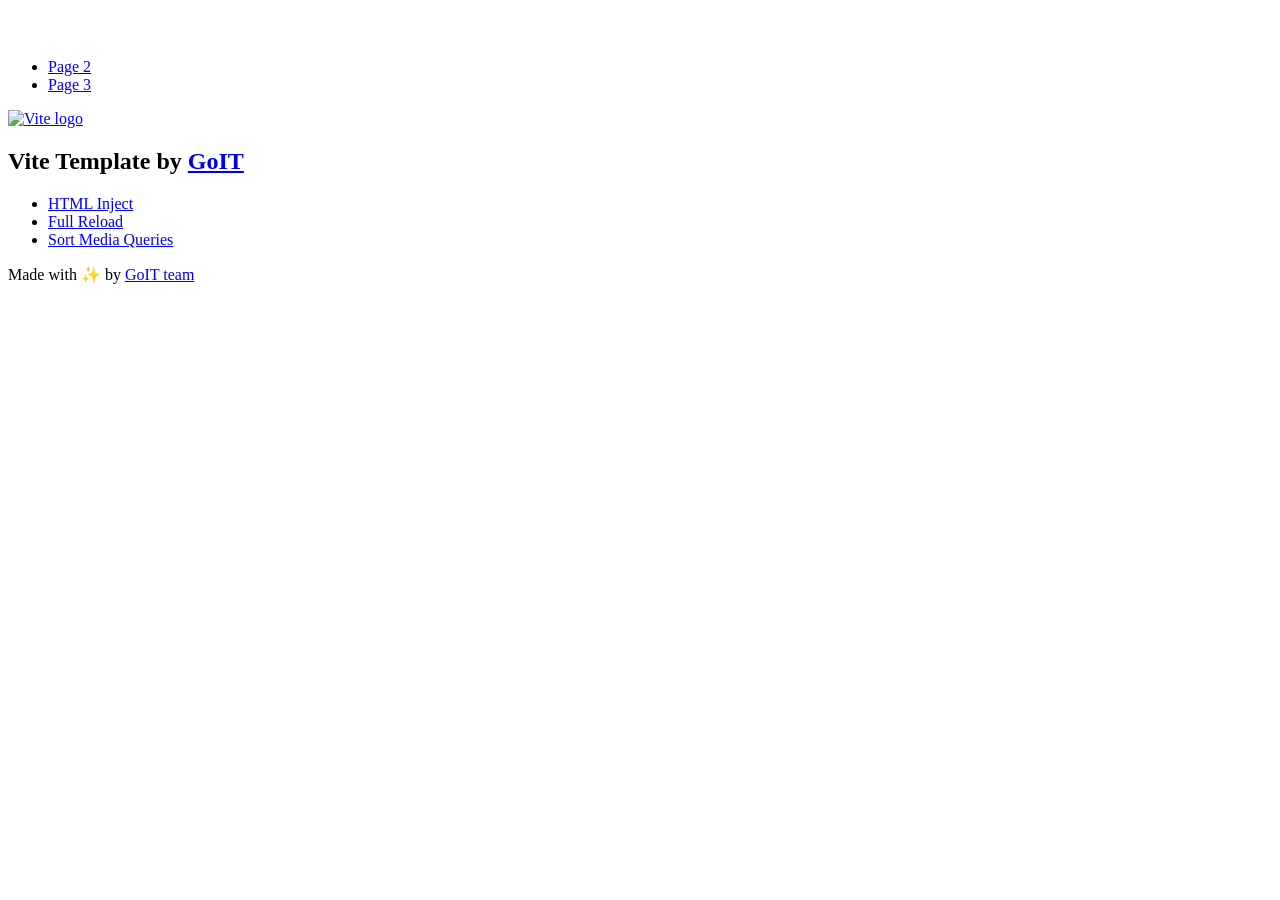
==== index.html @ f7ab64f5 "Deploying to gh-pages from @ OleksiiPodorozhko/goit-js-hw-11@0c2b2da6ecb2f6b1382808e6b8cc8e3afcb4ede" ====
<!DOCTYPE html>
<html lang="en">
  <head>
    <meta charset="UTF-8" />
    <link rel="icon" type="image/svg+xml" href="/goit-js-hw-11/favicon.svg" />
    <meta name="viewport" content="width=device-width, initial-scale=1.0" />
    <title>Vanilla App Template</title>
    <script type="module" crossorigin src="/goit-js-hw-11/index.js"></script>
    <link rel="stylesheet" crossorigin href="/goit-js-hw-11/assets/styles-DvPDDfy5.css">
  </head>
  <body>
    <header class="header">
  <div class="container">
    <nav class="nav">
      <a class="nav-logo" href="./index.html" aria-label="Site logo">
        <svg class="nav-logo-icon" width="100" height="30">
          <use href="/goit-js-hw-11/assets/sprite-E8vg0sBb.svg#logo"></use>
        </svg>
      </a>
      <ul class="nav-list">
        <li class="nav-item">
          <a class="nav-link {=$highlight-act}" href="./page-2.html">Page 2</a>
        </li>
        <li class="nav-item">
          <a class="nav-link {=$highlight-curr}" href="./page-3.html">Page 3</a>
        </li>
      </ul>
    </nav>
  </div>
</header>


    <main>
      <!-- Loads the specified .html file -->
      <section class="vite-promo">
  <div class="container">
    <div class="vite-promo-thumb">
      <a
        class="vite-promo-link"
        href="https://vitejs.dev/"
        target="_blank"
        rel="noopener noreferrer"
        aria-label="Link to Vite official website"
        title="Vite.js  build tool"
      >
        <!-- Path to images as from index.html file -->
        <img
          class="pic"
          src="/goit-js-hw-11/assets/vite-logo-9o_aqrTe.png"
          alt="Vite logo"
          width="640"
          height="640"
        />
      </a>
    </div>
    <h1 class="main-title">
      <span class="main-title-gradient">Vite</span>
      Template by
      <a
        class="main-title-link"
        href="https://github.com/goitacademy/vanilla-app-template"
        target="_blank"
        rel="noopener noreferrer"
      >
        GoIT
      </a>
    </h1>
  </div>
</section>

      <article class="badges">
  <div class="container">
    <ul class="badges-list">
      <li class="badges-item">
        <a
          class="badges-link"
          href="https://www.npmjs.com/package/vite-plugin-html-inject"
          target="_blank"
          rel="noopener noreferrer"
        >
          HTML Inject
        </a>
      </li>
      <li class="badges-item">
        <a
          class="badges-link"
          href="https://www.npmjs.com/package/vite-plugin-full-reload"
          target="_blank"
          rel="noopener noreferrer"
        >
          Full Reload
        </a>
      </li>
      <li class="badges-item">
        <a
          class="badges-link"
          href="https://www.npmjs.com/package/postcss-sort-media-queries"
          target="_blank"
          rel="noopener noreferrer"
        >
          Sort Media Queries
        </a>
      </li>
    </ul>
  </div>
</article>

    </main>

    <footer class="footer">
  <div class="container">
    <p class="footer-desc">
      Made with ✨ by
      <a
        class="footer-link"
        href="https://goit.global/ua/"
        target="_blank"
        rel="noopener noreferrer"
      >
        GoIT team
      </a>
    </p>
  </div>
</footer>


  </body>
</html>
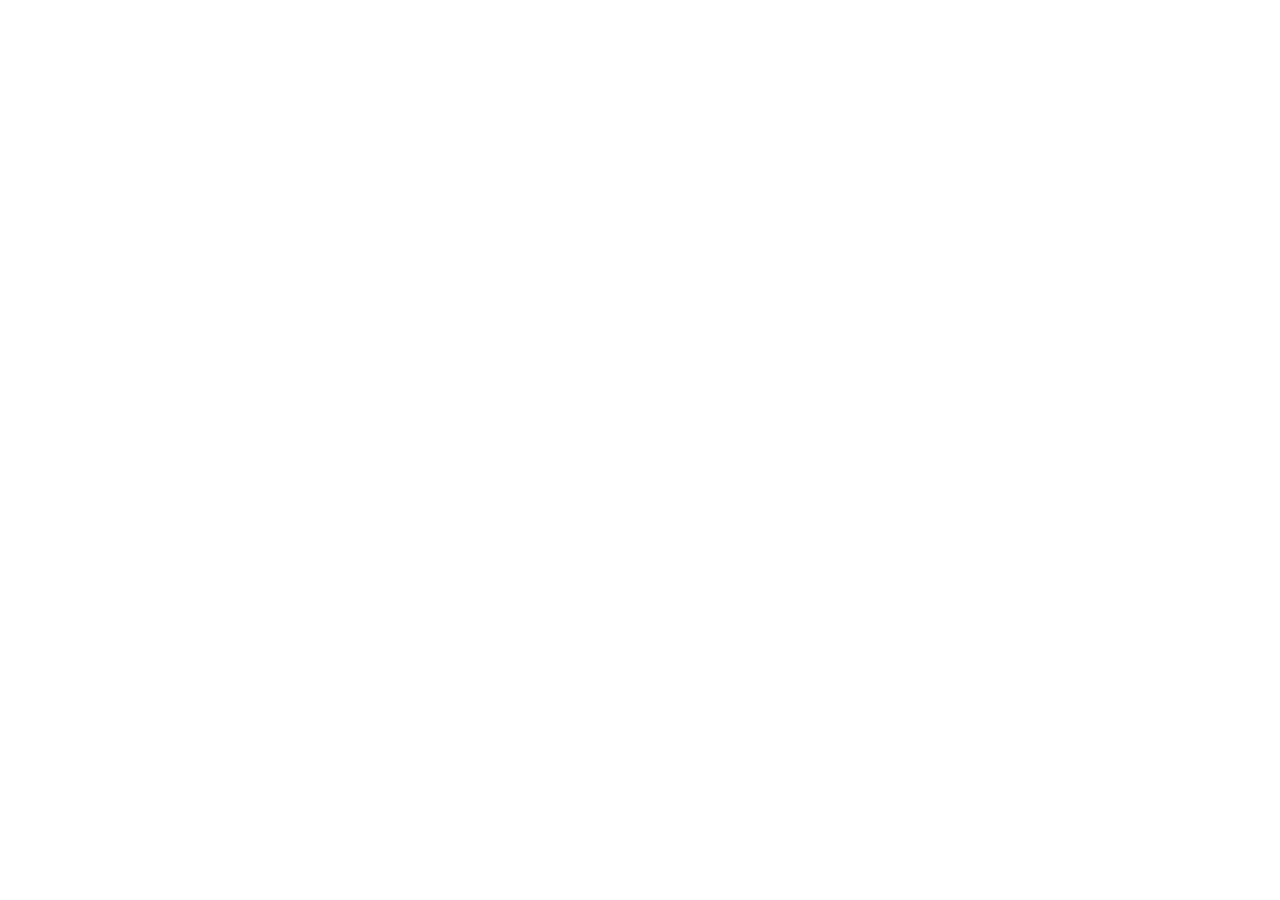
==== commit e5bbd76d: "Deploying to gh-pages from @ OleksiiPodorozhko/goit-js-hw-11@0a964da69c1fd33d38fe410c9b3bbf047459e9d" ====
--- a/index.html
+++ b/index.html
@@ -4,125 +4,11 @@
     <meta charset="UTF-8" />
     <link rel="icon" type="image/svg+xml" href="/goit-js-hw-11/favicon.svg" />
     <meta name="viewport" content="width=device-width, initial-scale=1.0" />
-    <title>Vanilla App Template</title>
+    <title>Homework 11</title>
     <script type="module" crossorigin src="/goit-js-hw-11/index.js"></script>
-    <link rel="stylesheet" crossorigin href="/goit-js-hw-11/assets/styles-DvPDDfy5.css">
+    <link rel="stylesheet" crossorigin href="/goit-js-hw-11/assets/index-JBlV7Krr.css">
   </head>
   <body>
-    <header class="header">
-  <div class="container">
-    <nav class="nav">
-      <a class="nav-logo" href="./index.html" aria-label="Site logo">
-        <svg class="nav-logo-icon" width="100" height="30">
-          <use href="/goit-js-hw-11/assets/sprite-E8vg0sBb.svg#logo"></use>
-        </svg>
-      </a>
-      <ul class="nav-list">
-        <li class="nav-item">
-          <a class="nav-link {=$highlight-act}" href="./page-2.html">Page 2</a>
-        </li>
-        <li class="nav-item">
-          <a class="nav-link {=$highlight-curr}" href="./page-3.html">Page 3</a>
-        </li>
-      </ul>
-    </nav>
-  </div>
-</header>
-
-
-    <main>
-      <!-- Loads the specified .html file -->
-      <section class="vite-promo">
-  <div class="container">
-    <div class="vite-promo-thumb">
-      <a
-        class="vite-promo-link"
-        href="https://vitejs.dev/"
-        target="_blank"
-        rel="noopener noreferrer"
-        aria-label="Link to Vite official website"
-        title="Vite.js  build tool"
-      >
-        <!-- Path to images as from index.html file -->
-        <img
-          class="pic"
-          src="/goit-js-hw-11/assets/vite-logo-9o_aqrTe.png"
-          alt="Vite logo"
-          width="640"
-          height="640"
-        />
-      </a>
-    </div>
-    <h1 class="main-title">
-      <span class="main-title-gradient">Vite</span>
-      Template by
-      <a
-        class="main-title-link"
-        href="https://github.com/goitacademy/vanilla-app-template"
-        target="_blank"
-        rel="noopener noreferrer"
-      >
-        GoIT
-      </a>
-    </h1>
-  </div>
-</section>
-
-      <article class="badges">
-  <div class="container">
-    <ul class="badges-list">
-      <li class="badges-item">
-        <a
-          class="badges-link"
-          href="https://www.npmjs.com/package/vite-plugin-html-inject"
-          target="_blank"
-          rel="noopener noreferrer"
-        >
-          HTML Inject
-        </a>
-      </li>
-      <li class="badges-item">
-        <a
-          class="badges-link"
-          href="https://www.npmjs.com/package/vite-plugin-full-reload"
-          target="_blank"
-          rel="noopener noreferrer"
-        >
-          Full Reload
-        </a>
-      </li>
-      <li class="badges-item">
-        <a
-          class="badges-link"
-          href="https://www.npmjs.com/package/postcss-sort-media-queries"
-          target="_blank"
-          rel="noopener noreferrer"
-        >
-          Sort Media Queries
-        </a>
-      </li>
-    </ul>
-  </div>
-</article>
-
-    </main>
-
-    <footer class="footer">
-  <div class="container">
-    <p class="footer-desc">
-      Made with ✨ by
-      <a
-        class="footer-link"
-        href="https://goit.global/ua/"
-        target="_blank"
-        rel="noopener noreferrer"
-      >
-        GoIT team
-      </a>
-    </p>
-  </div>
-</footer>
-
 
   </body>
 </html>
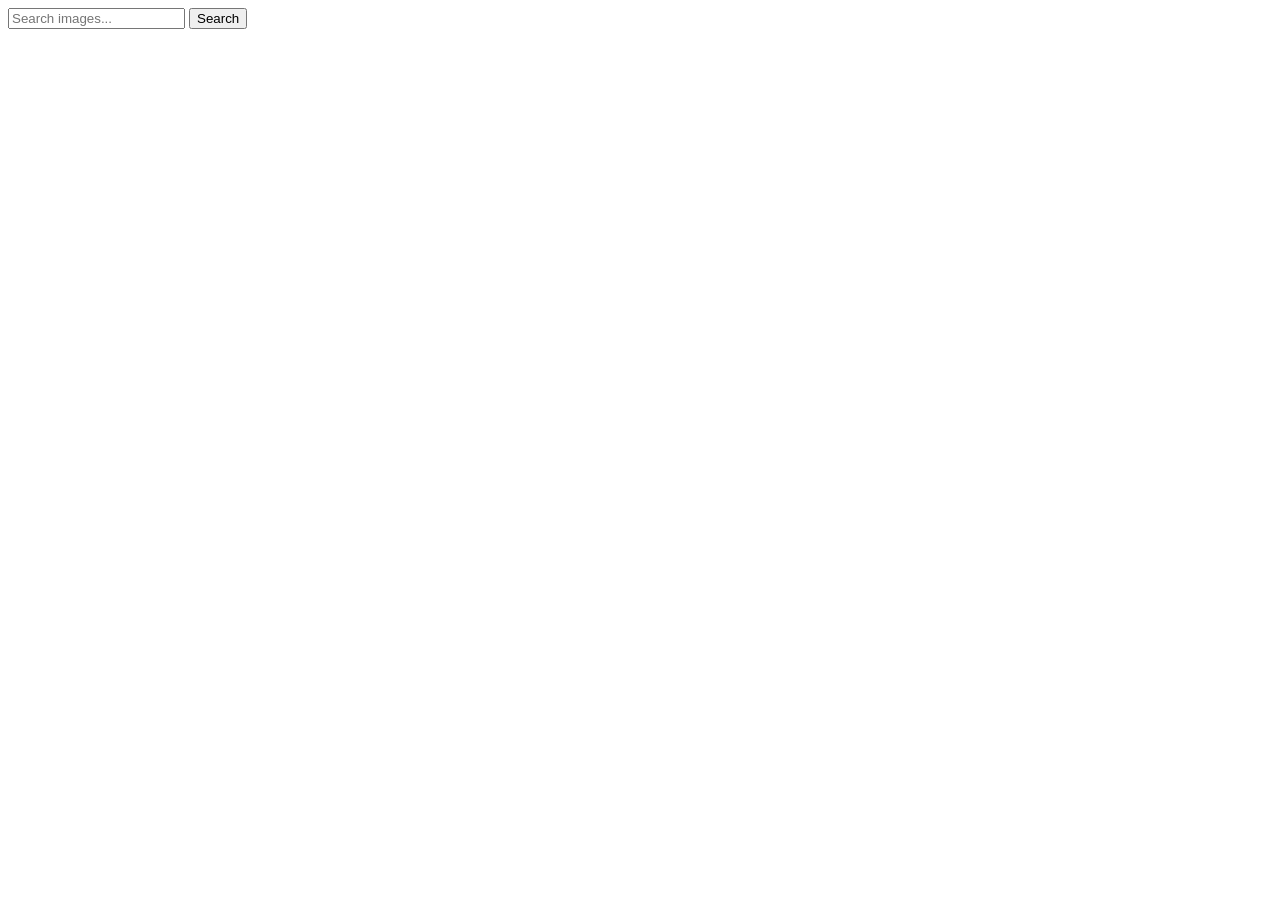
==== commit 81de1253: "Deploying to gh-pages from @ OleksiiPodorozhko/goit-js-hw-11@da66f50bed4b44ec6f8fad18479ae56dc2d746b" ====
--- a/index.html
+++ b/index.html
@@ -1,14 +1,31 @@
-<!DOCTYPE html>
+<!doctype html>
 <html lang="en">
   <head>
     <meta charset="UTF-8" />
     <link rel="icon" type="image/svg+xml" href="/goit-js-hw-11/favicon.svg" />
     <meta name="viewport" content="width=device-width, initial-scale=1.0" />
     <title>Homework 11</title>
+    <link rel="preconnect" href="https://fonts.googleapis.com">
+    <link rel="preconnect" href="https://fonts.gstatic.com" crossorigin>
+    <link href="https://fonts.googleapis.com/css2?family=Montserrat:wght@400;500;600;700&display=swap" rel="stylesheet">
     <script type="module" crossorigin src="/goit-js-hw-11/index.js"></script>
-    <link rel="stylesheet" crossorigin href="/goit-js-hw-11/assets/index-JBlV7Krr.css">
+    <link rel="modulepreload" crossorigin href="/goit-js-hw-11/assets/vendor-DKZdyvTG.js">
+    <link rel="stylesheet" crossorigin href="/goit-js-hw-11/assets/vendor-DnveWo0P.css">
+    <link rel="stylesheet" crossorigin href="/goit-js-hw-11/assets/index-DLGJ7R17.css">
   </head>
   <body>
-
+  <div class="container">
+    <form class="form">
+      <label>
+        <input
+          type="text"
+          name="search-text"
+          placeholder="Search images..."
+          required
+        />
+      </label>
+      <button type="submit">Search</button>
+    </form>
+  </div>
   </body>
 </html>
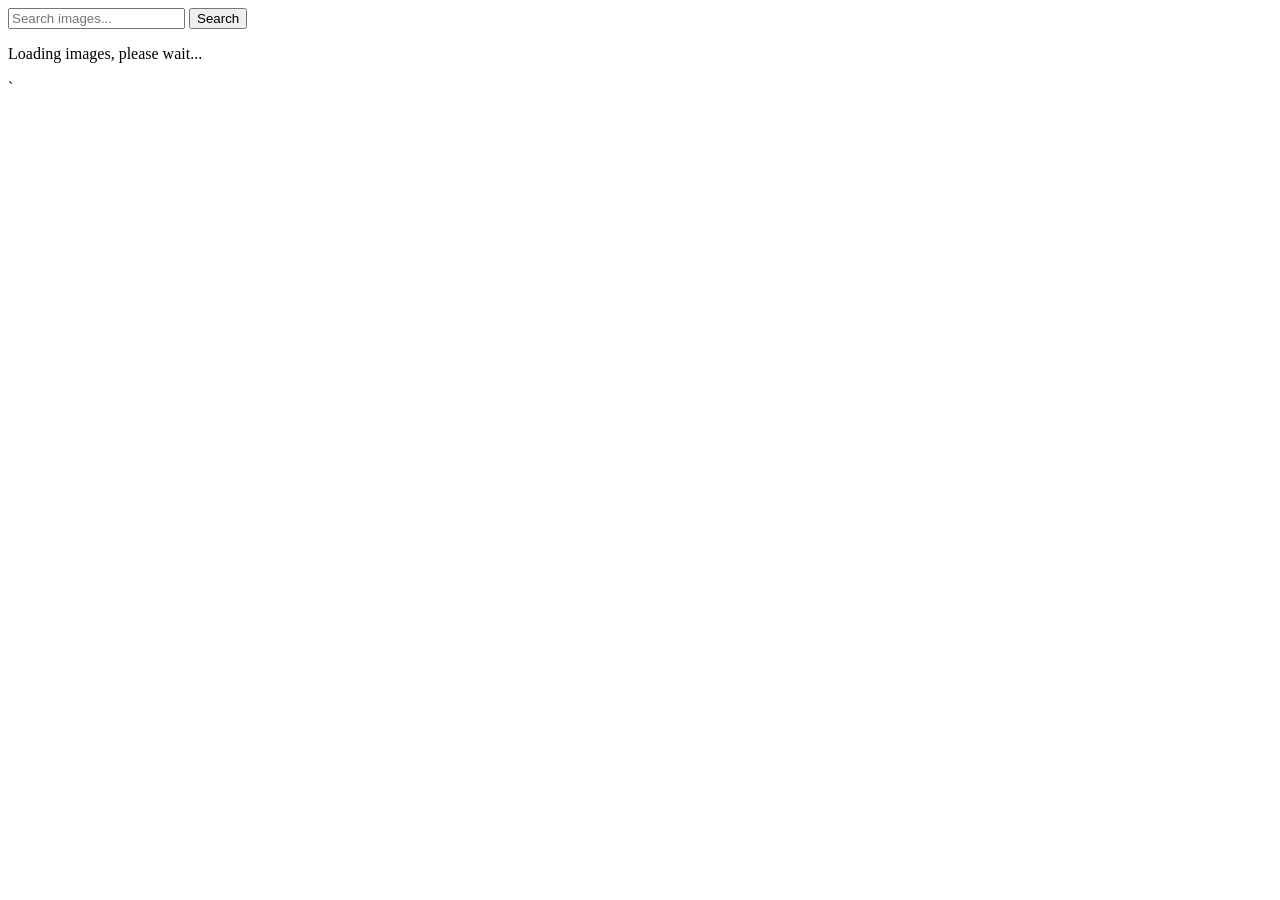
==== commit 8da760ce: "Deploying to gh-pages from @ OleksiiPodorozhko/goit-js-hw-11@87d26cdeba2ce406e845b5bd959ec3b2498b38d" ====
--- a/index.html
+++ b/index.html
@@ -5,27 +5,34 @@
     <link rel="icon" type="image/svg+xml" href="/goit-js-hw-11/favicon.svg" />
     <meta name="viewport" content="width=device-width, initial-scale=1.0" />
     <title>Homework 11</title>
-    <link rel="preconnect" href="https://fonts.googleapis.com">
-    <link rel="preconnect" href="https://fonts.gstatic.com" crossorigin>
-    <link href="https://fonts.googleapis.com/css2?family=Montserrat:wght@400;500;600;700&display=swap" rel="stylesheet">
+    <link rel="preconnect" href="https://fonts.googleapis.com" />
+    <link rel="preconnect" href="https://fonts.gstatic.com" crossorigin />
+    <link
+      href="https://fonts.googleapis.com/css2?family=Montserrat:wght@400;500;600;700&display=swap"
+      rel="stylesheet"
+    />
     <script type="module" crossorigin src="/goit-js-hw-11/index.js"></script>
-    <link rel="modulepreload" crossorigin href="/goit-js-hw-11/assets/vendor-DKZdyvTG.js">
-    <link rel="stylesheet" crossorigin href="/goit-js-hw-11/assets/vendor-DnveWo0P.css">
-    <link rel="stylesheet" crossorigin href="/goit-js-hw-11/assets/index-DLGJ7R17.css">
+    <link rel="modulepreload" crossorigin href="/goit-js-hw-11/assets/vendor-DzBlEn4a.js">
+    <link rel="stylesheet" crossorigin href="/goit-js-hw-11/assets/vendor-DumFYO8Z.css">
+    <link rel="stylesheet" crossorigin href="/goit-js-hw-11/assets/index-BqUJzQBV.css">
   </head>
   <body>
-  <div class="container">
-    <form class="form">
-      <label>
-        <input
-          type="text"
-          name="search-text"
-          placeholder="Search images..."
-          required
-        />
-      </label>
-      <button type="submit">Search</button>
-    </form>
-  </div>
+    <div class="container">
+      <form class="form">
+        <label>
+          <input
+            type="text"
+            name="search-text"
+            placeholder="Search images..."
+            required
+          />
+        </label>
+        <button type="submit">Search</button>
+      </form>
+      <div class="loader">
+        <p>Loading images, please wait...</p>
+      </div>`
+      <ul class="gallery"></ul>
+    </div>
   </body>
 </html>
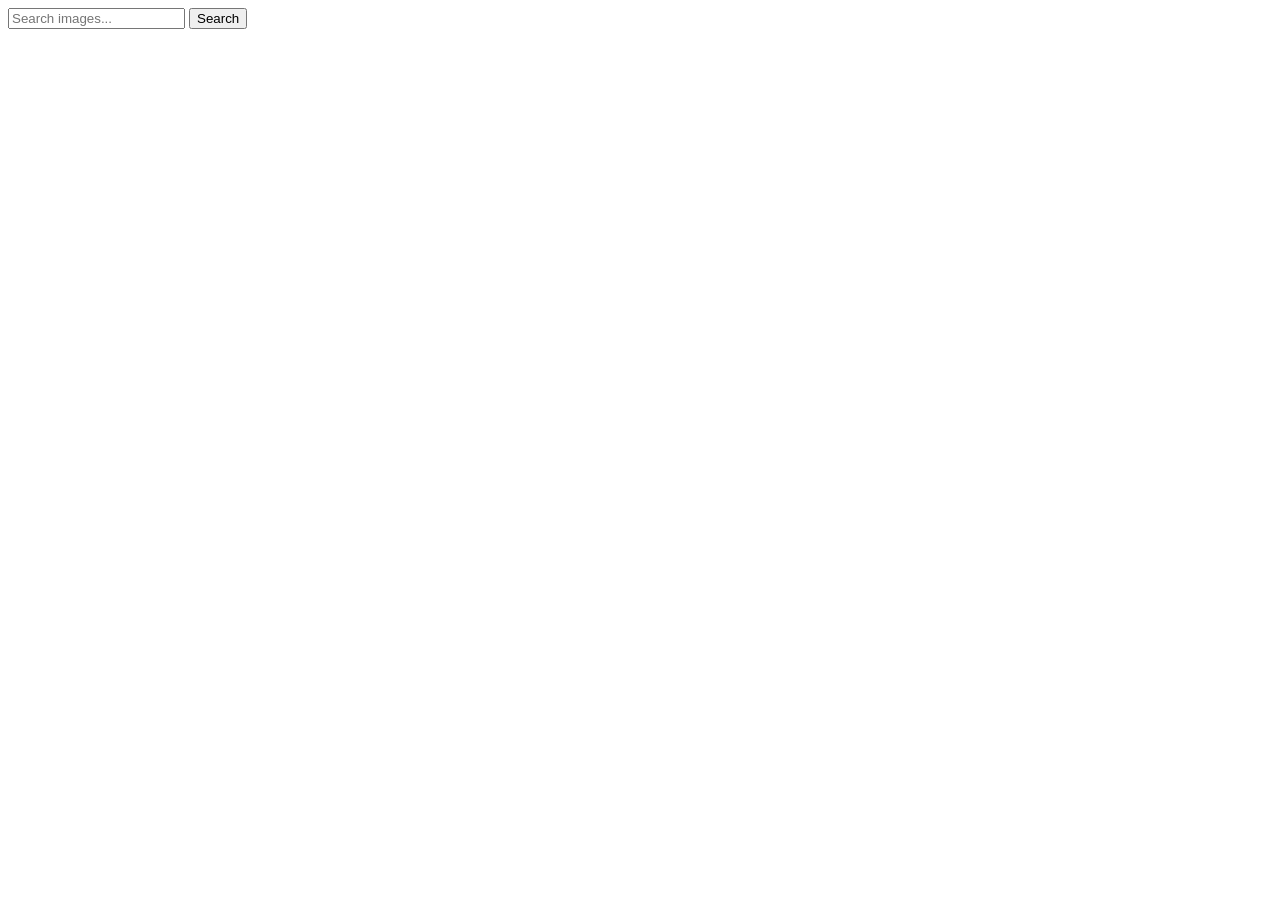
==== commit 3a0490aa: "Deploying to gh-pages from @ OleksiiPodorozhko/goit-js-hw-11@7da1f17ee9e63188efba0b62b05188af6ee4bc4" ====
--- a/index.html
+++ b/index.html
@@ -14,7 +14,7 @@
     <script type="module" crossorigin src="/goit-js-hw-11/index.js"></script>
     <link rel="modulepreload" crossorigin href="/goit-js-hw-11/assets/vendor-DzBlEn4a.js">
     <link rel="stylesheet" crossorigin href="/goit-js-hw-11/assets/vendor-DumFYO8Z.css">
-    <link rel="stylesheet" crossorigin href="/goit-js-hw-11/assets/index-BqUJzQBV.css">
+    <link rel="stylesheet" crossorigin href="/goit-js-hw-11/assets/index-CjHrn95y.css">
   </head>
   <body>
     <div class="container">
@@ -29,9 +29,7 @@
         </label>
         <button type="submit">Search</button>
       </form>
-      <div class="loader">
-        <p>Loading images, please wait...</p>
-      </div>`
+      <div class="loader"></div>
       <ul class="gallery"></ul>
     </div>
   </body>
